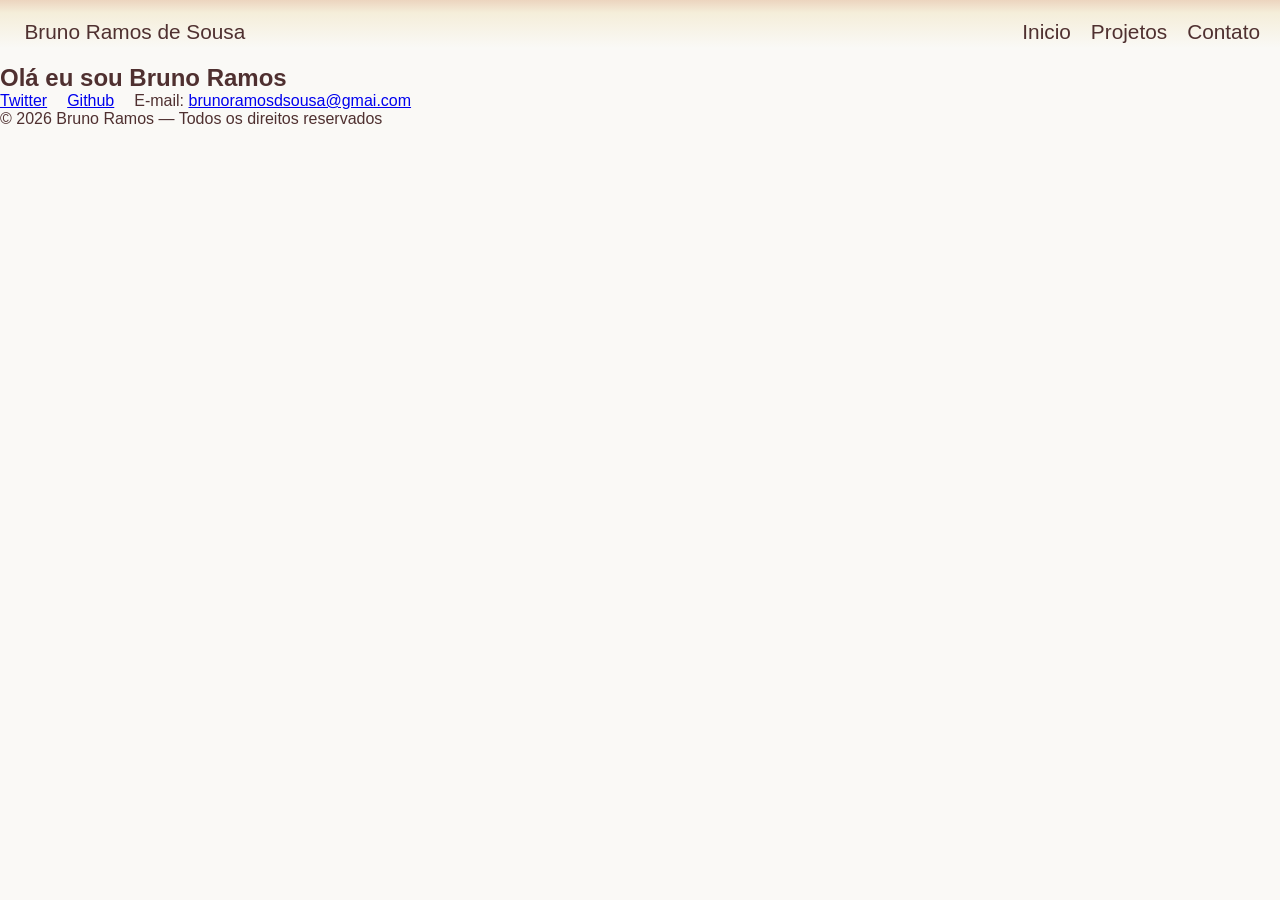
==== index.html @ 2cb97e5c "style: initialized structure" ====
<html lang="pt-br">
  <head>
    <meta charset="UTF-8" />
    <meta name="viewport" content="width=device-width, initial-scale=1.0" />
    <title>Portifólio</title>
    <link rel="icon" type="image/png" href="resources/computador.png" />
    <link rel="stylesheet" href="css/style.css" />
  </head>
  <body>
    <nav class="nav-principal">
      <div>
        <img src="" alt="" />
        <a href="#">Bruno Ramos de Sousa</a>
      </div>
      <ul class="list-without-bullets">
        <li><a href="#">Inicio</a></li>
        <li><a href="#">Projetos</a></li>
        <li><a href="#">Contato</a></li>
      </ul>
    </nav>
    <main>
        <section class="hero">
            <h2>Olá eu sou Bruno Ramos</h2>
        </section>
    </main>
    <footer>
      <nav class="nav-footer">
        <ul class="list-without-bullets">
          <li><a href="#">Twitter</a></li>
          <li><a href="#">Github</a></li>
          <li>E-mail: <a href="#">brunoramosdsousa@gmai.com</a></li>
        </ul>
      </nav>
      <p>© 2026 Bruno Ramos — Todos os direitos reservados</p>
    </footer>
  </body>
</html>
---- css/style.css ----
* {
  margin: 0;
  padding: 0;
  box-sizing: border-box;
}

:root {
  --verde-principal: #aab3ab;
  --verde-secundario: #c4cbb7;
  --verde-terciario: #ebefc9;
  --laranja-fraco: #eee0b7;
  --laranja-forte: #e8caaf;
  --off-white: #faf9f6;
  --text-color: #4f3030;
}

body {
  font-family: "poppins", sans-serif;
  height: 100dvh;
  background-color: var(--off-white);
  color: var(--text-color);
}

.list-without-bullets {
  list-style: none;
}

.nav-principal {
  background: var(--laranja-fraco);
  background: linear-gradient(180deg, rgba(232, 202, 175, 0.78) 0%, rgba(238, 224, 183, 0.45) 20%, rgba(238, 224, 183, 0) 75%);
  display: flex;
  position: sticky;
  justify-content: space-between;
  width: 100dvw;
  padding: 20px 20px;
}
.nav-principal a {
  text-decoration: none;
  color: var(--text-color);
  font-size: 1.3rem;
}
.nav-principal ul {
  display: flex;
  gap: 20px;
}

footer {
  justify-items: center;
}

.nav-footer ul {
  display: flex;
  gap: 20px;
}/*# sourceMappingURL=style.css.map */
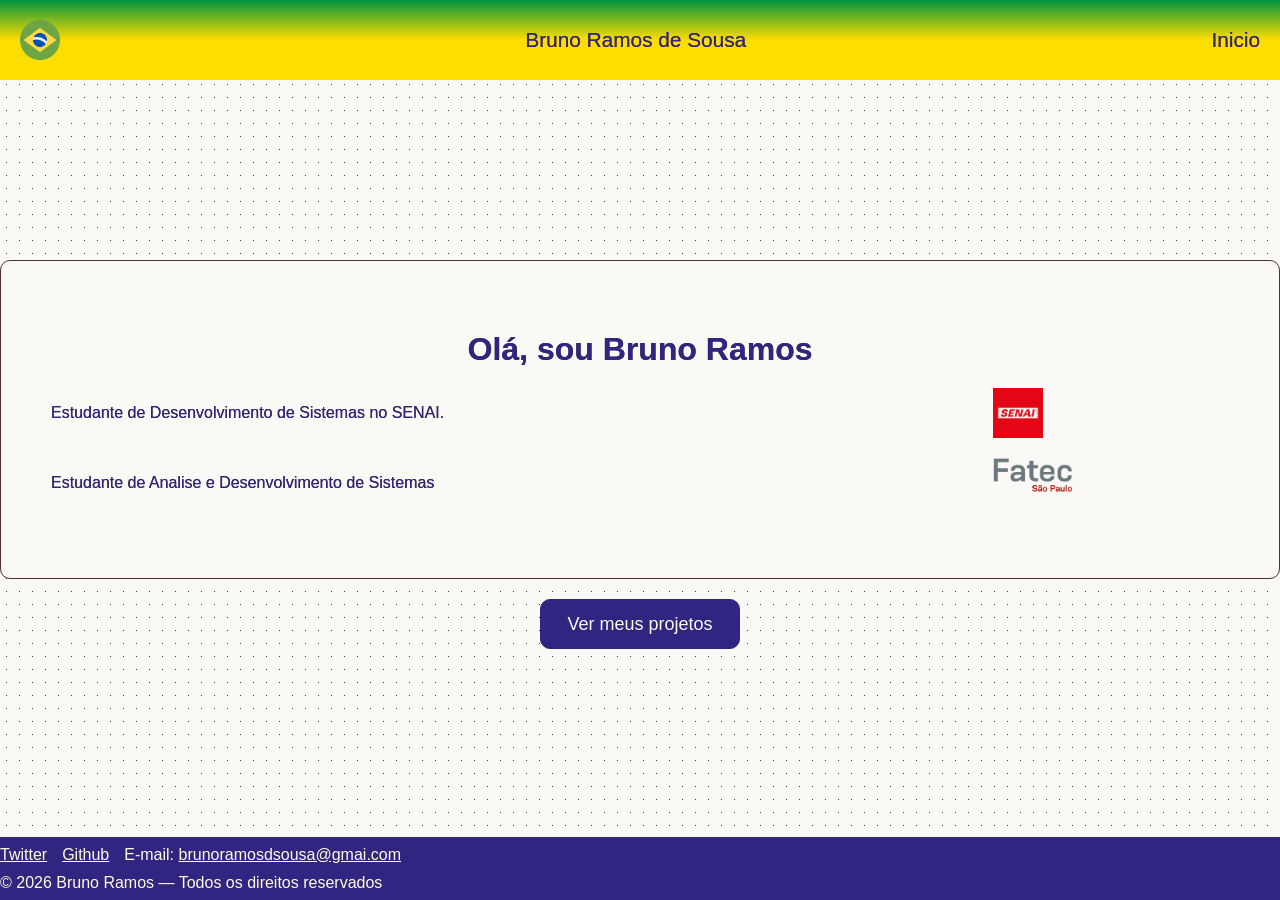
==== commit a0deccb5: "style: created projetos.html and updated the color pallet" ====
--- a/index.html
+++ b/index.html
@@ -3,32 +3,62 @@
     <meta charset="UTF-8" />
     <meta name="viewport" content="width=device-width, initial-scale=1.0" />
     <title>Portifólio</title>
-    <link rel="icon" type="image/png" href="resources/computador.png" />
+    <link rel="icon" type="image/png" href="resources/brasil.png" />
     <link rel="stylesheet" href="css/style.css" />
   </head>
   <body>
     <nav class="nav-principal">
-      <div>
-        <img src="" alt="" />
-        <a href="#">Bruno Ramos de Sousa</a>
-      </div>
+      <img id="brasil" src="/resources/brasil.png" alt="bandeira do Brasil" />
+      <a href="" style="cursor: default">Bruno Ramos de Sousa</a>
+
       <ul class="list-without-bullets">
-        <li><a href="#">Inicio</a></li>
-        <li><a href="#">Projetos</a></li>
-        <li><a href="#">Contato</a></li>
+        <li><a href="">Inicio</a></li>
       </ul>
     </nav>
     <main>
-        <section class="hero">
-            <h2>Olá eu sou Bruno Ramos</h2>
-        </section>
+      <section class="hero">
+        <div class="container">
+          <h2>Olá, sou Bruno Ramos</h2>
+          <div>
+            <p>Estudante de Desenvolvimento de Sistemas no SENAI.</p>
+            <img
+              class="estudos"
+              src="/resources/senai_logo.png"
+              alt="Logo Senai"
+            />
+          </div>
+          <div>
+            <p>Estudante de Analise e Desenvolvimento de Sistemas</p>
+            <img
+              class="estudos"
+              src="/resources/fatec_ra_metropolitana_sp_capital_sao_paulo_cor.png"
+              alt="Logo Fatec"
+            />
+          </div>
+        </div>
+        <button
+          class="btn-primario"
+          onclick="
+            setTimeout(() => {
+              window.location.href = 'projetos.html';
+            }, 500)
+          "
+        >
+          <span>Ver meus projetos</span>
+        </button>
+      </section>
     </main>
     <footer>
       <nav class="nav-footer">
         <ul class="list-without-bullets">
           <li><a href="#">Twitter</a></li>
           <li><a href="#">Github</a></li>
-          <li>E-mail: <a href="#">brunoramosdsousa@gmai.com</a></li>
+          <li>
+            E-mail:
+            <a href="mailto:brunoramosdsousa@gmai.com"
+              >brunoramosdsousa@gmai.com</a
+            >
+          </li>
         </ul>
       </nav>
       <p>© 2026 Bruno Ramos — Todos os direitos reservados</p>
--- a/css/style.css
+++ b/css/style.css
@@ -5,50 +5,263 @@
 }
 
 :root {
-  --verde-principal: #aab3ab;
-  --verde-secundario: #c4cbb7;
-  --verde-terciario: #ebefc9;
-  --laranja-fraco: #eee0b7;
-  --laranja-forte: #e8caaf;
+  --verde-principal: #009440;
+  --amarelo-principal: #fedd00;
+  --azul-principal: #302681;
   --off-white: #faf9f6;
-  --text-color: #4f3030;
+  --marrom-principal: #4f3030;
+  --preto-principal: #121212;
+  --espacamento-sm: 10px;
+  --espacamento-md: 15px;
+  --espacamento-lg: 20px;
+  --border-radius: 10px;
+  --font-body: "poppins", sans-serif;
+}
+
+@view-transition {
+  navigation: auto;
+}
+::view-transition-old(root) {
+  animation: 0.4s ease-in-out both fade-out;
+}
+
+::view-transition-new(root) {
+  animation: 0.4s ease-in-out both fade-in;
 }
 
 body {
-  font-family: "poppins", sans-serif;
-  height: 100dvh;
+  font-family: var(--font-body);
+  min-height: 100vh;
+  display: flex;
+  flex-direction: column;
   background-color: var(--off-white);
-  color: var(--text-color);
-}
-
-.list-without-bullets {
-  list-style: none;
+  background-image: radial-gradient(var(--marrom-principal) 0.5px, transparent 0.8px);
+  background-size: 13px 13px;
+  -o-object-fit: cover;
+     object-fit: cover;
+  color: var(--azul-principal);
+  text-shadow: 0.1px 0.1px var(--marrom-principal);
 }
 
 .nav-principal {
-  background: var(--laranja-fraco);
-  background: linear-gradient(180deg, rgba(232, 202, 175, 0.78) 0%, rgba(238, 224, 183, 0.45) 20%, rgba(238, 224, 183, 0) 75%);
+  background: linear-gradient(180deg, var(--verde-principal) 0%, var(--amarelo-principal) 50%);
+  align-items: center;
+  border-bottom: 1px solid var(--marrom-secundario);
   display: flex;
   position: sticky;
   justify-content: space-between;
   width: 100dvw;
-  padding: 20px 20px;
+  padding: var(--espacamento-lg);
 }
 .nav-principal a {
   text-decoration: none;
-  color: var(--text-color);
+  color: var(--azul-principal);
   font-size: 1.3rem;
 }
 .nav-principal ul {
   display: flex;
-  gap: 20px;
+  gap: var(--espacamento-lg);
 }
 
 footer {
   justify-items: center;
-}
-
-.nav-footer ul {
-  display: flex;
-  gap: 20px;
+  align-content: center;
+  background-color: var(--azul-principal);
+  min-height: 7dvh;
+  margin-top: auto;
+  color: var(--off-white);
+}
+footer .nav-footer ul {
+  display: flex;
+  gap: var(--espacamento-md);
+  margin-bottom: var(--espacamento-sm);
+}
+footer .nav-footer ul li a {
+  color: var(--off-white);
+}
+
+main {
+  flex: 1;
+}
+
+.list-without-bullets {
+  list-style: none;
+}
+
+.me {
+  align-items: center;
+  align-content: center;
+}
+
+.hero {
+  justify-self: center;
+  text-align: center;
+  margin-top: 20dvh;
+}
+.hero h2 {
+  margin: var(--espacamento-lg) 0px;
+  font-size: 2rem;
+}
+.hero p {
+  width: 80%;
+  justify-self: center;
+  margin: var(--espacamento-sm) 0px;
+}
+
+.container {
+  justify-self: center;
+  background-color: var(--off-white);
+  border-radius: var(--border-radius);
+  margin-bottom: var(--espacamento-lg);
+  border: 0.1px solid var(--marrom-principal);
+  padding: 50px;
+}
+.container div {
+  display: flex;
+  margin-bottom: var(--espacamento-lg);
+  align-items: center;
+  text-align: start;
+}
+
+.projetos {
+  margin-top: 10dvh;
+  display: grid;
+  grid-template-rows: 1fr;
+  grid-template-columns: repeat(3, 1fr);
+  width: 80dvw;
+  justify-self: center;
+  text-align: center;
+  gap: var(--espacamento-lg);
+}
+.projetos h2 {
+  grid-column: span 3;
+  font-size: 3rem;
+}
+.projetos .card {
+  padding: var(--espacamento-lg);
+  background-color: var(--off-white);
+  border-radius: var(--border-radius);
+  border: 1px solid var(--marrom-principal);
+  justify-items: center;
+  align-content: center;
+  gap: var(--espacamento-lg);
+}
+.projetos .card h3 {
+  font-size: 1.7rem;
+  padding: var(--espacamento-sm) 0px;
+}
+.projetos .card img {
+  padding: var(--espacamento-lg) 0px;
+  width: 90%;
+}
+.projetos .card p {
+  text-align: justify;
+  width: 90%;
+  height: 115px;
+  padding: var(--espacamento-lg) 0px;
+}
+
+.btn-github {
+  justify-items: center;
+  align-content: center;
+  display: inline-block;
+  width: 200px;
+  height: 50px;
+  border-radius: var(--border-radius);
+  border: 1px solid var(--azul-principal);
+  position: relative;
+  overflow: hidden;
+  transition: all 0.5s ease-in;
+  z-index: 1;
+  background-color: var(--azul-principal);
+  color: var(--off-white);
+  font-size: 18px;
+  transition: all 0.3s ease-in;
+  text-decoration: none;
+}
+.btn-github::before, .btn-github::after {
+  content: "";
+  position: absolute;
+  top: 0;
+  width: 0;
+  height: 100%;
+  transform: skew(15deg);
+  transition: all 0.5s;
+  overflow: hidden;
+  z-index: -1;
+}
+.btn-github::before {
+  left: -10px;
+  background: var(--amarelo-principal);
+}
+.btn-github::after {
+  right: -10px;
+  background: var(--verde-principal);
+}
+.btn-github:hover::before, .btn-github:hover::after {
+  width: 58%;
+}
+.btn-github:hover span {
+  color: var(--marrom-principal);
+  transition: 0.3s;
+}
+
+/* From Uiverse.io by Ali-Tahmazi99 */
+/* From uiverse.io by @Ali-Tahmazi99 */
+button {
+  display: inline-block;
+  width: 200px;
+  height: 50px;
+  border-radius: var(--border-radius);
+  border: 1px solid var(--azul-principal);
+  position: relative;
+  overflow: hidden;
+  transition: all 0.5s ease-in;
+  z-index: 1;
+  background-color: var(--azul-principal);
+}
+button span {
+  color: var(--off-white);
+  font-size: 18px;
+  transition: all 0.3s ease-in;
+}
+button::before, button::after {
+  content: "";
+  position: absolute;
+  top: 0;
+  width: 0;
+  height: 100%;
+  transform: skew(15deg);
+  transition: all 0.5s;
+  overflow: hidden;
+  z-index: -1;
+}
+button::before {
+  left: -10px;
+  background: var(--amarelo-principal);
+}
+button::after {
+  right: -10px;
+  background: var(--verde-principal);
+}
+button:hover::before, button:hover::after {
+  width: 58%;
+}
+button:hover span {
+  color: var(--marrom-principal);
+  transition: 0.3s;
+}
+
+#brasil {
+  width: 40px;
+}
+
+#eu {
+  width: 30%;
+}
+
+.estudos {
+  height: 50px;
+  -o-object-fit: cover;
+     object-fit: cover;
 }/*# sourceMappingURL=style.css.map */
